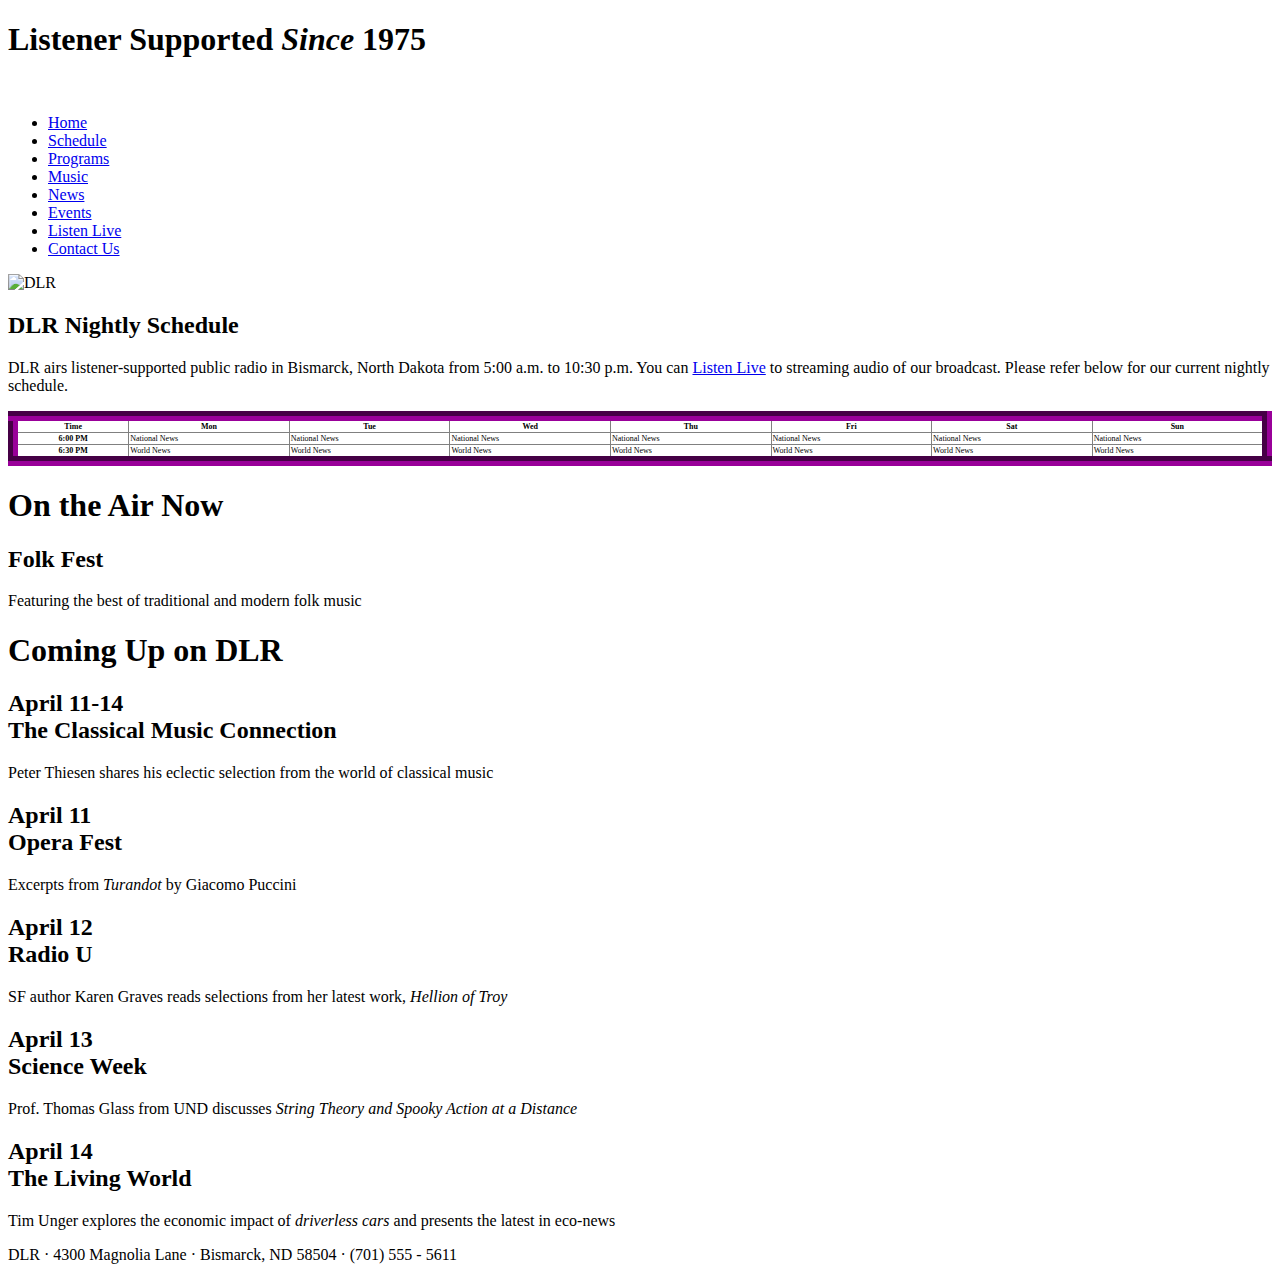
==== index.html @ 63ccf825 "Created data cells and column cells" ====
<!DOCTYPE html>
<html lang="en">

<head>
      <!--
      New Perspectives on HTML5 and CSS3, 7th Edition
      Tutorial 6
      Tutorial Case

      DLR Nightly Schedule
      Author: Dajah medina
      Date:   12.6.18

      Filename:   dlr_evenings.html

   -->

      <meta charset="utf-8" />
      <meta name="viewport" content="width=device-width, initial-scale=1" />
      <title>DLR Nightly Schedule</title>
      <link href="dlr_reset.css" rel="stylesheet" />
      <link href="dlr_styles.css" rel="stylesheet" />
      <link rel="stylesheet" href="dlr_tables.css" />
</head>

<body>
      <header>
            <h1>Listener Supported <em>Since</em> 1975</h1>
            <nav>
                  <a id="navicon" href="#"><img src="dlr_navicon.png" alt="" /></a>
                  <ul>
                        <li><a href="#">Home</a></li>
                        <li><a href="#">Schedule</a></li>
                        <li><a href="#">Programs</a></li>
                        <li><a href="#">Music</a></li>
                        <li><a href="#">News</a></li>
                        <li><a href="#">Events</a></li>
                        <li><a href="#">Listen Live</a></li>
                        <li><a href="#">Contact Us</a></li>
                  </ul>
            </nav>
      </header>

      <div id="container">

            <section id="main">
                  <img src="dlr_logo.png" alt="DLR" />
                  <h2>DLR Nightly Schedule</h2>
                  <p>DLR airs listener-supported public radio in Bismarck,
                        North Dakota from 5:00 a.m. to 10:30 p.m.
                        You can <a href="#">Listen Live</a> to streaming audio
                        of our broadcast. Please refer below for our current
                        nightly schedule.</p>

                  <table class="schedule">
                        <tr>
                              <th>Time</th>
                              <th>Mon</th>
                              <th>Tue</th>
                              <th>Wed</th>
                              <th>Thu</th>
                              <th>Fri</th>
                              <th>Sat</th>
                              <th>Sun</th>
                        </tr>
                        <tr>
                              <th>6:00 PM</th>
                              <td>National News</td>
                              <td>National News</td>
                              <td>National News</td>
                              <td>National News</td>
                              <td>National News</td>
                              <td>National News</td>
                              <td>National News</td>

                        </tr>
                        <tr>
                              <th>6:30 PM</th>
                              <td>World News</td>
                              <td>World News</td>
                              <td>World News</td>
                              <td>World News</td>
                              <td>World News</td>
                              <td>World News</td>
                              <td>World News</td>

                        </tr>
                  </table>

            </section>

            <section id="right">
                  <aside id="current">
                        <h1>On the Air Now</h1>
                        <h2>Folk Fest </h2>
                        <p>Featuring the best of traditional and modern
                              folk music </p>
                  </aside>
                  <aside id="future">
                        <h1>Coming Up on DLR</h1>
                        <h2>April 11-14<br />
                              The Classical Music Connection </h2>
                        <p>Peter Thiesen shares his eclectic selection from the
                              world of classical music </p>
                        <h2>April 11<br />
                              Opera Fest </h2>
                        <p>Excerpts from <em>Turandot</em> by Giacomo Puccini </p>
                        <h2>April 12<br />
                              Radio U </h2>
                        <p>SF author Karen Graves reads selections from her latest
                              work, <i>Hellion of Troy</i> </p>
                        <h2>April 13<br />
                              Science Week </h2>
                        <p>Prof. Thomas Glass from UND discusses <em>String Theory and Spooky Action at a
                                    Distance</em> </p>
                        <h2>April 14<br />
                              The Living World </h2>
                        <p>Tim Unger explores the economic impact of <em>driverless cars</em> and
                              presents the latest in eco-news </p>
                  </aside>
            </section>

      </div>

      <footer>
            DLR &#183; 4300 Magnolia Lane &#183; Bismarck, ND 58504 &#183; (701) 555 - 5611
      </footer>
</body>

</html>
---- dlr_tables.css ----
@charset "utf-8";

/*
   New Perspectives on HTML and CSS
   Tutorial 6
   Tutorial Case

   Tables Style Sheet
   Author: Dajah medina
   Date:   12.6.18

   Filename:         dlr_tables.css

*/

/* Table Styles */
table.schedule {
    background: white;
    border: 10px outset rgb(153, 0, 153);
    border-collapse: collapse;
    font-size: 0.5em;
    width: 100%
}


/* Table Cell Styles */
table.schedule th,
table.schedule td {
    border: 1px solid gray;
}


/* Table Caption Styles */



/* Row Group Styles */



/* Column Group Styles */
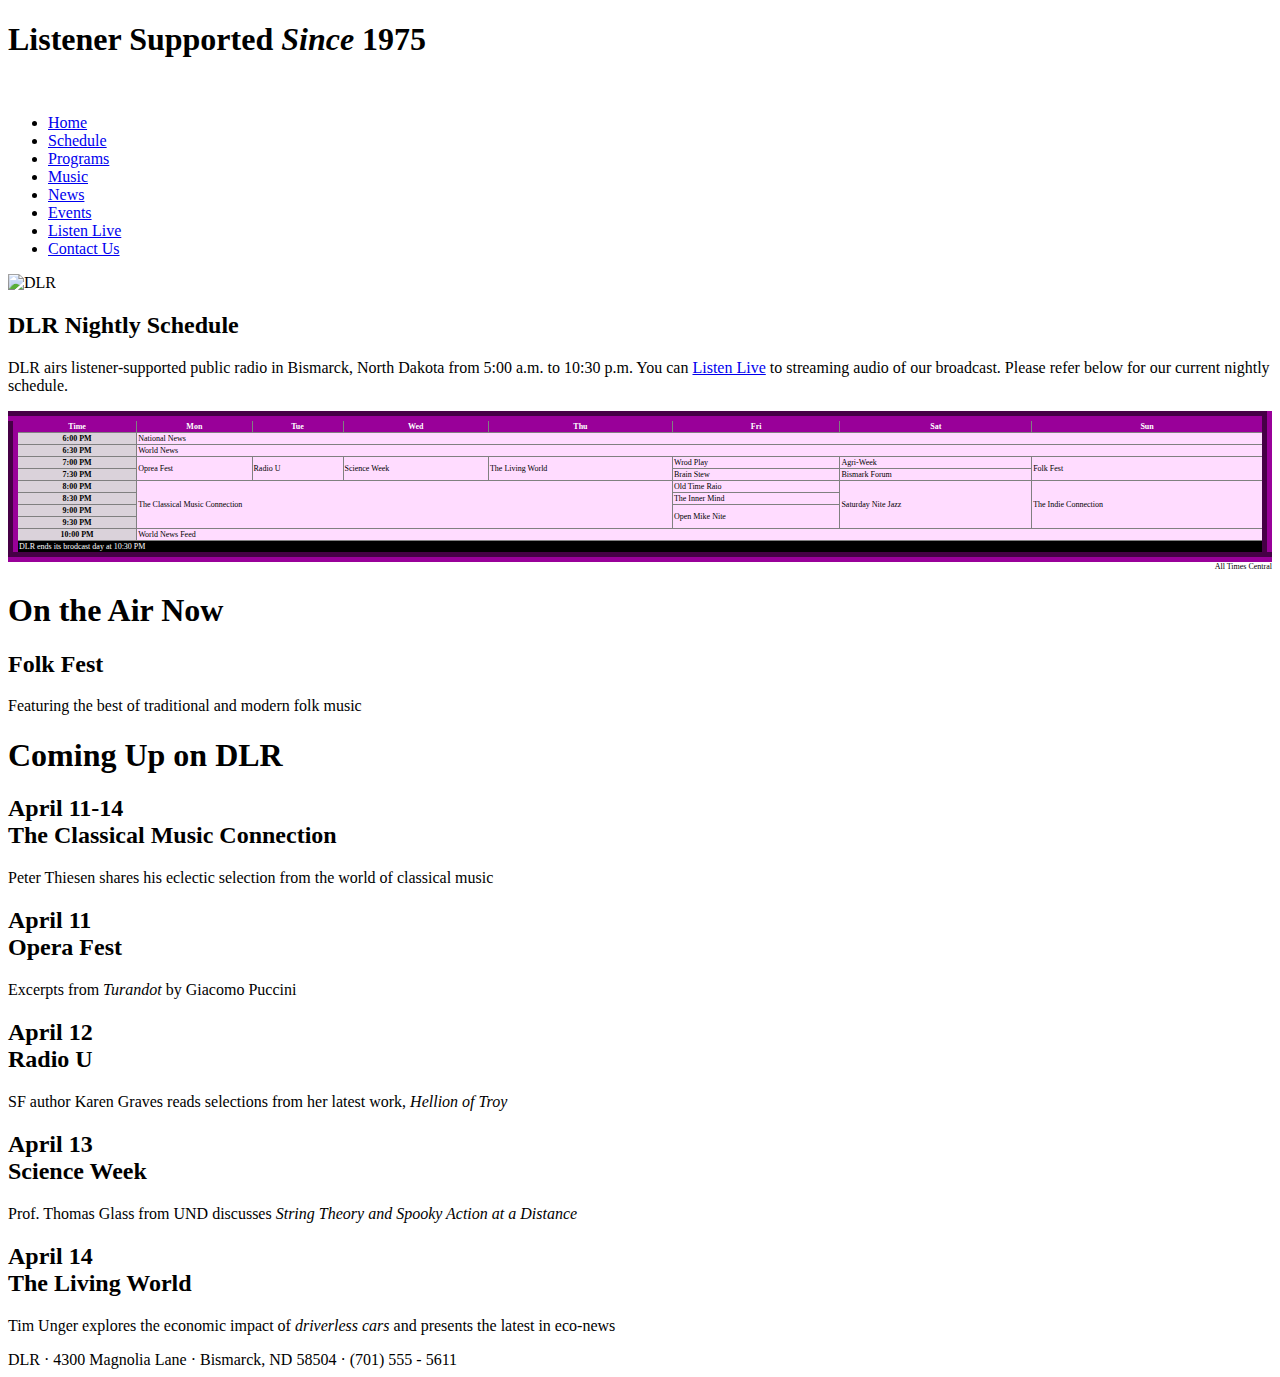
==== commit a55e21a7: "created row groups and applied styles to them" ====
--- a/index.html
+++ b/index.html
@@ -53,38 +53,74 @@
                         nightly schedule.</p>
 
                   <table class="schedule">
-                        <tr>
-                              <th>Time</th>
-                              <th>Mon</th>
-                              <th>Tue</th>
-                              <th>Wed</th>
-                              <th>Thu</th>
-                              <th>Fri</th>
-                              <th>Sat</th>
-                              <th>Sun</th>
-                        </tr>
-                        <tr>
-                              <th>6:00 PM</th>
-                              <td>National News</td>
-                              <td>National News</td>
-                              <td>National News</td>
-                              <td>National News</td>
-                              <td>National News</td>
-                              <td>National News</td>
-                              <td>National News</td>
+                        <caption>All Times Central</caption>
+                        <colgroup>
+                              <col id="firstCol" />
+                              <col class="dayCols" span="7" />
+                        </colgroup>
+                        <thead>
+                              <tr>
+                                    <th>Time</th>
+                                    <th>Mon</th>
+                                    <th>Tue</th>
+                                    <th>Wed</th>
+                                    <th>Thu</th>
+                                    <th>Fri</th>
+                                    <th>Sat</th>
+                                    <th>Sun</th>
+                              </tr>
+                        </thead>
+                        <tfoot>
+                              <tr>
+                                    <td colspan="8">DLR ends its brodcast day at 10:30 PM</td>
+                              </tr>
+                        </tfoot>
+                        <tbody>
+                              <tr>
+                                    <th>6:00 PM</th>
+                                    <td colspan="7">National News</td>
+                              </tr>
+                              <tr>
+                                    <th>6:30 PM</th>
+                                    <td colspan="7">World News</td>
 
-                        </tr>
-                        <tr>
-                              <th>6:30 PM</th>
-                              <td>World News</td>
-                              <td>World News</td>
-                              <td>World News</td>
-                              <td>World News</td>
-                              <td>World News</td>
-                              <td>World News</td>
-                              <td>World News</td>
-
-                        </tr>
+                              </tr>
+                              <tr>
+                                    <th>7:00 PM</th>
+                                    <td rowspan="2">Oprea Fest</td>
+                                    <td rowspan="2">Radio U</td>
+                                    <td rowspan="2">Science Week</td>
+                                    <td rowspan="2">The Living World</td>
+                                    <td>Wrod Play</td>
+                                    <td>Agri-Week</td>
+                                    <td rowspan="2">Folk Fest</td>
+                              </tr>
+                              <tr>
+                                    <th>7:30 PM</th>
+                                    <td>Brain Stew</td>
+                                    <td>Bismark Forum</td>
+                              </tr>
+                              <tr>
+                                    <th>8:00 PM</th>
+                                    <td rowspan="4" colspan="4">The Classical Music Connection</td>
+                                    <td>Old Time Raio</td>
+                                    <td rowspan="4">Saturday Nite Jazz</td>
+                                    <td rowspan="4">The Indie Connection</td>
+                              </tr>
+                              <tr>
+                                    <th>8:30 PM</th>
+                                    <td>The Inner Mind</td>
+                              </tr>
+                              <tr>
+                                    <th>9:00 PM</th>
+                                    <td rowspan="2">Open Mike Nite</td>
+                              </tr>
+                              <tr>
+                                    <th>9:30 PM</th>
+                              </tr>
+                              <th>10:00 PM</th>
+                              <td colspan="7">World News Feed</td>
+                        </tbody>
                   </table>
 
             </section>
--- a/dlr_tables.css
+++ b/dlr_tables.css
@@ -31,11 +31,28 @@
 
 
 /* Table Caption Styles */
-
+table.schedule caption {
+    caption-side: bottom;
+    text-align: right;
+}
 
 
 /* Row Group Styles */
+table.schedule thead {
+    background: rgb(153, 0, 153);
+    color: white;
+}
 
+table.schedule tfoot {
+    background: black;
+    color: white;
+}
 
+/* Column Group Styles */
+col#firstCol {
+    background: rgb(218, 210, 218);
+}
 
-/* Column Group Styles */+col.dayCols {
+    background: rgb(255, 220, 255);
+}